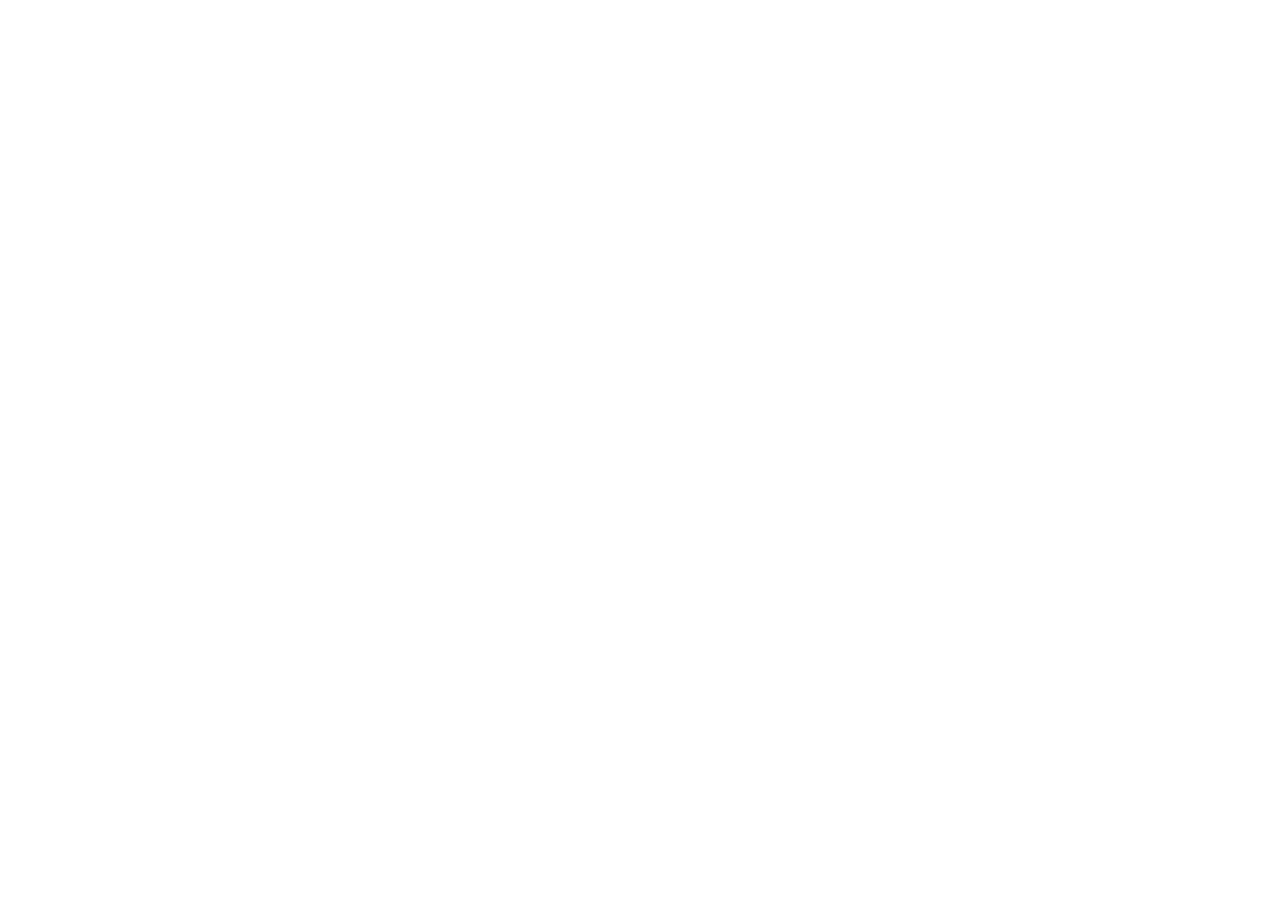
==== src/main/resources/templates/form.html @ 99fe2222 "Initial project setup and base model" ====
<DOCTYPE html>
    <html lang="en" xmlns:th="http://www.thymeleaf.org">
    <head>
        <meta charset="UTF-8">
        <meta name="viewport" content="width=device-width, initial-scale=1.0">
        <title>Bakery Record</title>
        <link rel="stylesheet" th:href="@{/css/styles.css}">
    </head>
    <body>

    </body>
    </html>
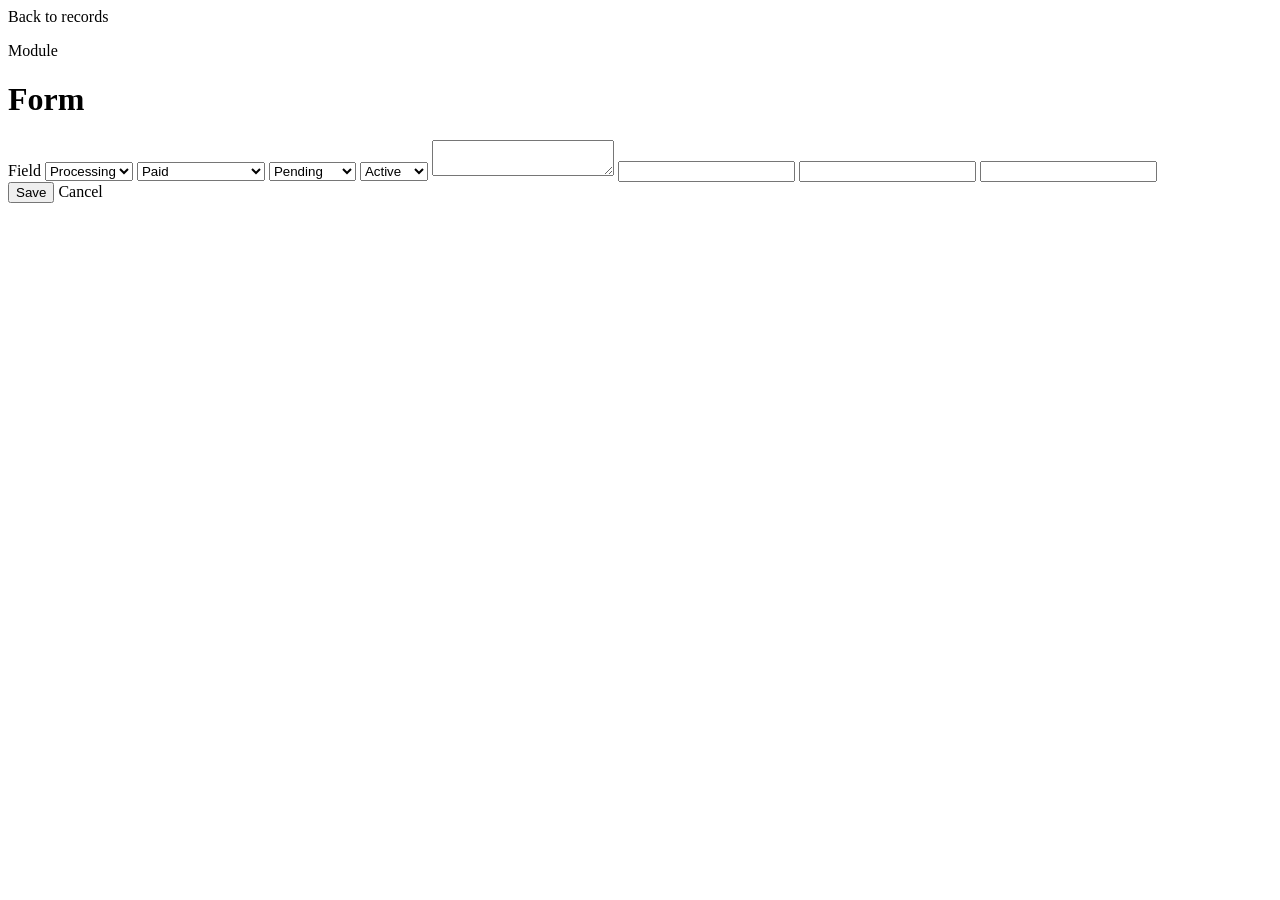
==== commit 2b06a231: "Initial project setup and base model" ====
--- a/src/main/resources/templates/form.html
+++ b/src/main/resources/templates/form.html
@@ -1,4 +1,4 @@
-<DOCTYPE html>
+<!DOCTYPE html>
     <html lang="en" xmlns:th="http://www.thymeleaf.org">
     <head>
         <meta charset="UTF-8">
@@ -7,6 +7,77 @@
         <link rel="stylesheet" th:href="@{/css/styles.css}">
     </head>
     <body>
+        <header class="topbar compact">
+            <div>
+                <a class="back-link" th:href="@{/modules/{key}(key=${module.key})}">Back to records</a>
+                <p class="eyebrow" th:text="${module.title}">Module</p>
+                <h1 th:text="${mode == 'create' ? 'Add New Record' : 'Edit Record'}">Form</h1>
+            </div>
+        </header>
 
+    <main class="shell form-shell">
+        <form class="record-form" th:action="@{/modules/{key}(key=${module.key})}" method="post">
+            <input type="hidden" name="id" th:value="${record.id}">
+            <label th:each="field : ${module.fields}">
+                <span th:text="${field.label}">Field</span>
+                <select th:if="${field.name == 'orderStatus'}" th:name="${field.name}" required>
+                    <option value="Processing" th:selected="${field.value(record) == 'Processing'}">Processing</option>
+                    <option value="Canceled" th:selected="${field.value(record) == 'Canceled'}">Canceled</option>
+                </select>
+                <select th:if="${field.name == 'paymentStatus'}" th:name="${field.name}" required>
+                    <option value="Paid" th:selected="${field.value(record) == 'Paid'}">Paid</option>
+                    <option value="Refund" th:selected="${field.value(record) == 'Refund' || field.value(record) == 'Refunded'}">Refund</option>
+                    <option value="Pending Approval" th:selected="${field.value(record) == 'Pending Approval' || field.value(record) == 'Pending' || field.value(record) == 'Unpaid'}">Pending Approval</option>
+                </select>
+                <select th:if="${field.name == 'bookingStatus'}" th:name="${field.name}" required>
+                    <option value="Pending" th:selected="${field.value(record) == 'Pending'}">Pending</option>
+                    <option value="Confirmed" th:selected="${field.value(record) == 'Confirmed'}">Confirmed</option>
+                    <option value="Completed" th:selected="${field.value(record) == 'Completed'}">Completed</option>
+                </select>
+                <select th:if="${field.name == 'accountStatus'}" th:name="${field.name}" required>
+                    <option value="Active" th:selected="${field.value(record) == 'Active'}">Active</option>
+                    <option value="Inactive" th:selected="${field.value(record) == 'Inactive'}">Inactive</option>
+                    <option value="Expired" th:selected="${field.value(record) == 'Expired'}">Expired</option>
+                </select>
+                <textarea th:if="${field.name == 'comment' || field.name == 'details' || field.name == 'orderedItems' || field.name == 'designDetails'}"
+                          th:name="${field.name}"
+                          th:text="${field.value(record)}"
+                          required></textarea>
+                <input th:if="${field.name == 'totalAmount'}"
+                       th:name="${field.name}"
+                       th:value="${field.value(record)}"
+                       readonly
+                       data-total-amount
+                       required>
+                <input th:if="${field.name == 'stockAmount'}"
+                       type="number"
+                       min="0"
+                       th:name="${field.name}"
+                       th:value="${field.value(record)}"
+                       required>
+                <input th:unless="${field.name == 'comment' || field.name == 'details' || field.name == 'orderedItems' || field.name == 'designDetails' || field.name == 'totalAmount' || field.name == 'stockAmount' || field.name == 'orderStatus' || field.name == 'paymentStatus' || field.name == 'bookingStatus' || field.name == 'accountStatus'}"
+                       th:name="${field.name}"
+                       th:value="${field.value(record)}"
+                       th:required="${field.name != 'temporaryPassword'}">
+            </label>
+            <div class="form-actions">
+                <button class="button" type="submit">Save</button>
+                <a class="small-button" th:href="@{/modules/{key}(key=${module.key})}">Cancel</a>
+            </div>
+        </form>
+    </main>
+        <script>
+            function syncTotalAmount() {
+                const item = document.querySelector('[name="orderedItems"]');
+                const total = document.querySelector('[data-total-amount]');
+                if (!item || !total) return;
+                const matches = item.value.match(/\d+(?:\.\d{1,2})?/g);
+                total.value = matches && matches.length ? matches[matches.length - 1] : total.value || '0';
+            }
+            document.addEventListener('input', event => {
+                if (event.target.matches('[name="orderedItems"]')) syncTotalAmount();
+            });
+            document.addEventListener('DOMContentLoaded', syncTotalAmount);
+        </script>
     </body>
     </html>
